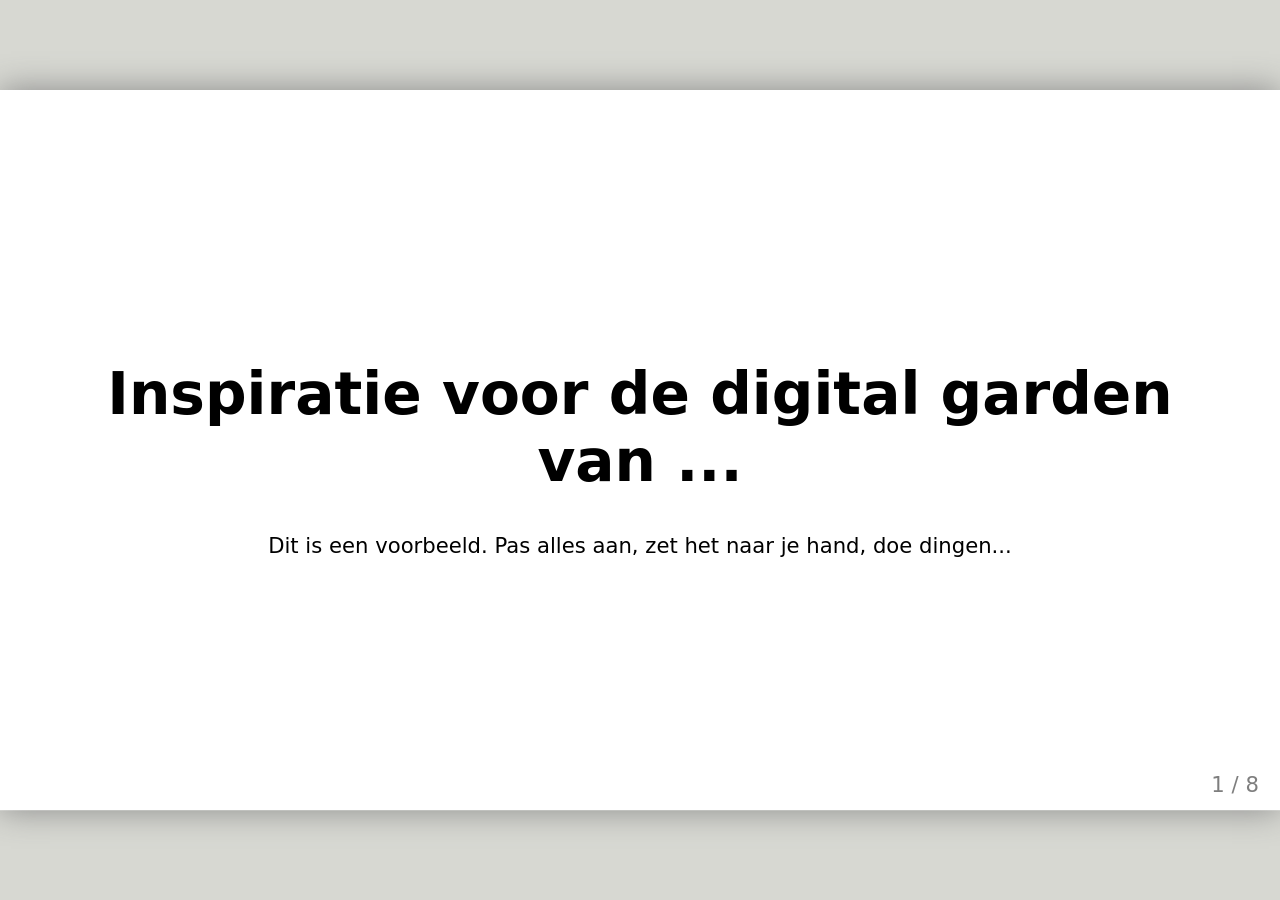
==== oefeningen/presentatie/index.html @ ad6693f0 "Merge branch 'CMDA:main' into main" ====
<!doctype html>
<html lang="nl">
  <head>
    <meta charset="utf-8" />
    <title>Inspiratie voor mijn digital garden</title>
    <style>
      /* Zet de stylesheet naar je hand... of laat het lekker minimalistisch */
      body {
        font-family: system-ui, sans-serif;
      }
      .remark-code,
      .remark-inline-code {
        font-family: monospace;
      }
    </style>
  </head>
  <body>
    <textarea id="source">
class: center, middle
<!--
In deze textarea kan je in Markdown de slides aanpassen,
zie https://github.com/gnab/remark/wiki voor alle mogelijkheden!
-->

# Inspiratie voor de digital garden van ...

Dit is een voorbeeld. Pas alles aan, zet het naar je hand, doe dingen...

---

# Agenda


1. Onderwerp
2. 10 links
3. 50 afbeeldingen
4. ...(max 11 slides, 15 totaal)
5. introtekst van max. 180 tekens

---

# Onderwerp

Wat is jouw interesse, waarom, wat, hoe (cultuur, vakmanschap, sport, idool, ​hobby, passie categorie enz.) toon een hoeveelheid afbeeldingen.​

---

# 10 links

Welke 10 links heb je gelezen, geraadpleegd ter inspiratie, verdieping? Wat heb je daaruit gehaald?

---

# Zoek 50 afbeeldingen

Waarom kies je specifiek voor deze verzameling? Zijn er patronen te ontdekken? Heeft
alles een specifieke kleurstelling? Herken je een actie, een gevoel, een materiaal of
een standpunt? Wat is kenmerkend voor deze verzameling? Welke dingen komen steeds terug?

---

<!-- Slide zonder titel! -->

Hieronder een voorbeeld voor het opnemen van een afbeelding. Het is iets lastiger
om met Remarkjs een heleboel afbeeldingen op één slide op te nemen, je hebt daar
veel custom CSS voor nodig. Een handige workaround is om in een fotobewerkingsprogramma
een aantal collages van de door jou gevonden afbeeldingen te maken en die op te
nemen als afbeelding op de slide...

![placeholder image](./placeholder.svg)

---
background-image: url(./placeholder.svg)

... of als [background image](https://github.com/gnab/remark/wiki/Markdown#background-image) voor een slide.

---

# Introtekst

Wat wil je een ander vertellen over je onderwerp ​

Hoe denk je dit te vertellen met eigen content? en met overige content zoals (links, afbeeldingen, tekst)

Schrijf een eerste stukje content als basis voor je garden (maximaal 180 tekens).

<!-- Laat onderstaande staan anders breekt je presentatie -->
    </textarea>
    <script src="./remark-latest.min.js"></script>
    <script>
      var slideshow = remark.create({
        ratio: "16:9",
      });
    </script>
  </body>
</html>
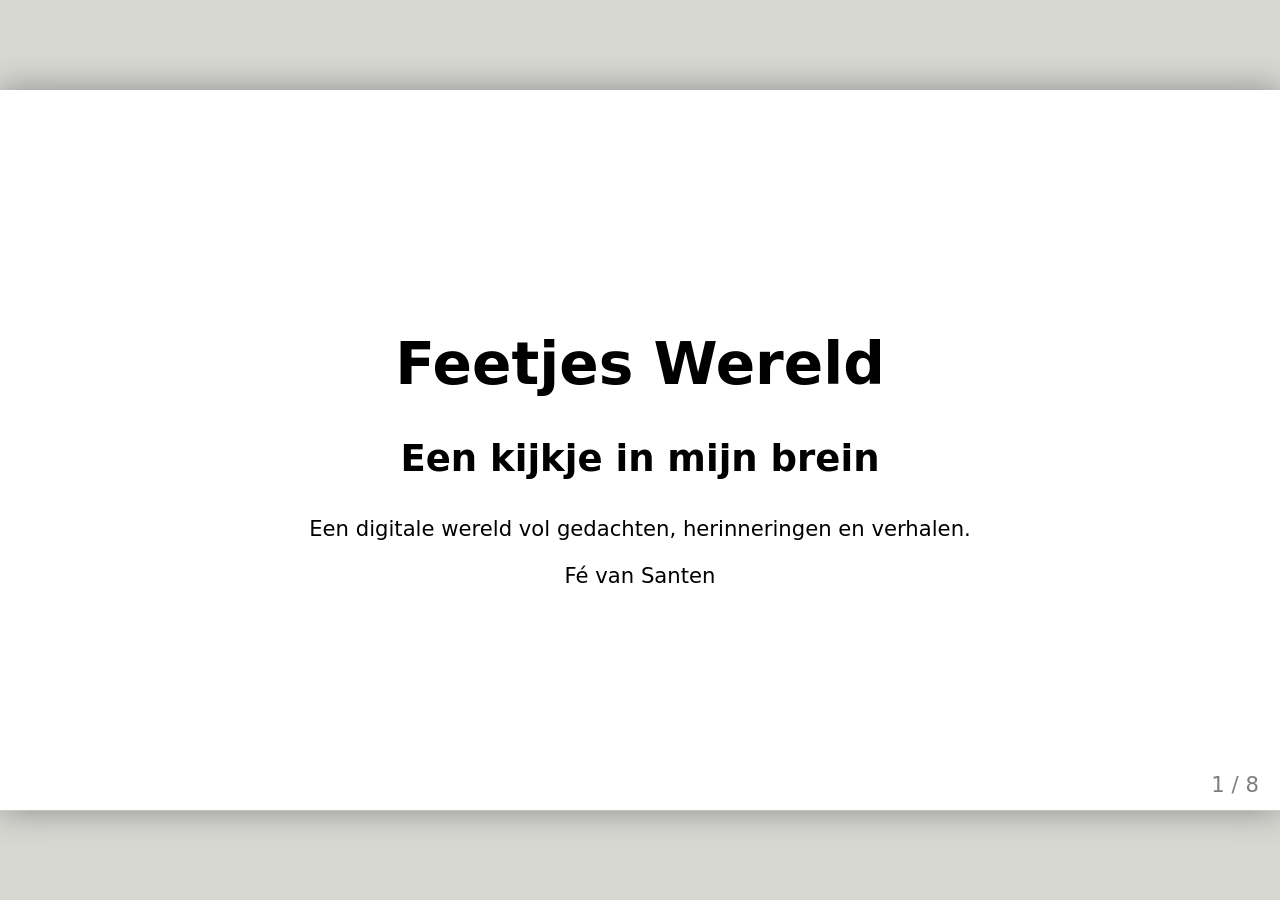
==== commit 0ca8a279: "Learning log bijgewerkt" ====
--- a/oefeningen/presentatie/index.html
+++ b/oefeningen/presentatie/index.html
@@ -22,10 +22,13 @@
 zie https://github.com/gnab/remark/wiki voor alle mogelijkheden!
 -->
 
-# Inspiratie voor de digital garden van ...
+# Feetjes Wereld
 
-Dit is een voorbeeld. Pas alles aan, zet het naar je hand, doe dingen...
+### Een kijkje in mijn brein
 
+Een digitale wereld vol gedachten, herinneringen en verhalen.
+
+Fé van Santen
 ---
 
 # Agenda
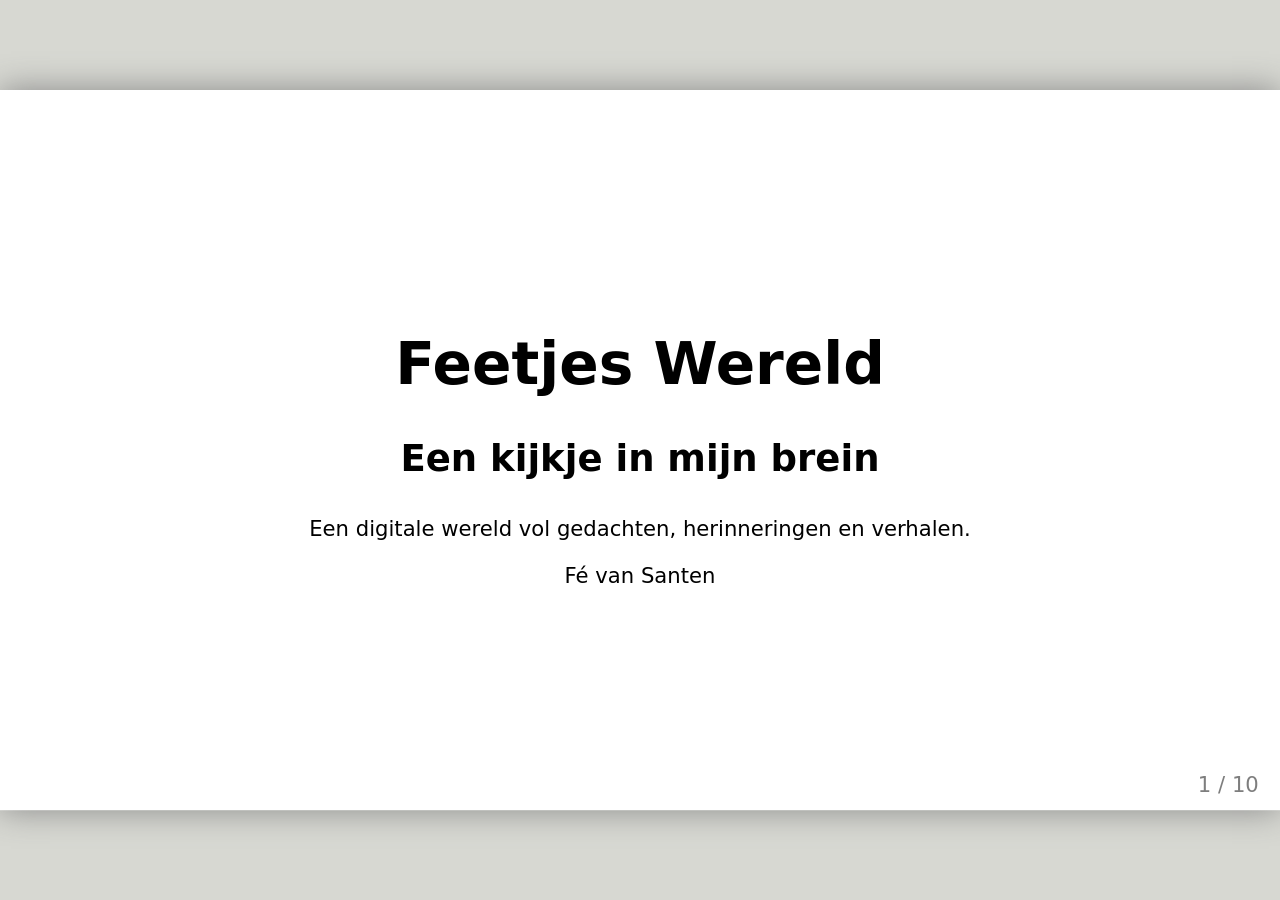
==== commit 890484ed: "Nieuwe foto's toegevoegd" ====
--- a/oefeningen/presentatie/index.html
+++ b/oefeningen/presentatie/index.html
@@ -33,32 +33,91 @@
 
 # Agenda
 
-
-1. Onderwerp
-2. 10 links
-3. 50 afbeeldingen
-4. ...(max 11 slides, 15 totaal)
-5. introtekst van max. 180 tekens
+1. Onderwerp: Feetjes Wereld
+2. 10 inspiratiebronnen
+3. 50 inspiratieafbeeldingen
+4. Patronen in mijn onderzoek
+5. Mijn eerste concept
+6. Introtekst
 
 ---
 
 # Onderwerp
 
-Wat is jouw interesse, waarom, wat, hoe (cultuur, vakmanschap, sport, idool, ​hobby, passie categorie enz.) toon een hoeveelheid afbeeldingen.​
+Feetjes Wereld wordt een soort open dagboek waarin ik alles kan verzamelen wat mij bezighoudt of verwondert.
+
+Van herinneringen en persoonlijke gedachten tot grappige nieuwsartikelen, muziek, dingen die ik op social media tegenkom of gewoon iets wat ik leuk vind.
+
+Ik wil dit vormgeven als een groot flatgebouw met allemaal kleine kamers, waarin achter ieder raam weer iets anders te ontdekken valt.
+---
+
+# 10 inspiratiebronnen (1/2)
+
+1. [WINDOWS // NYC](https://windows.davekrugman.com)  
+   Inspiratie voor een gebouw met allemaal verschillende ramen.
+
+2. [Builtloop](https://builtloop.in)  
+   Het ontdekken van verschillende ruimtes in een gebouw.
+
+3. [Genius Loci: Home](https://palekirill.github.io/genius-loci-home/)  
+   Een interactieve omgeving waarin je zelf dingen ontdekt.
+
+4. [Zoomquilt](https://zzz.zoomquilt.org/)  
+   Een eindeloze wereld waarin je steeds verder kunt kijken.
+
+5. [Guerrilla Design](https://guerrilladesign.framer.website/page-3)  
+   Inspiratie voor bijzondere vormgeving en interactie.
 
 ---
 
-# 10 links
+# 10 inspiratiebronnen (2/2)
 
-Welke 10 links heb je gelezen, geraadpleegd ter inspiratie, verdieping? Wat heb je daaruit gehaald?
+6. [Romain Avalle](https://romainavalle.dev)  
+   Inspiratie voor animaties en een speelse website.
+
+7. [Hemu Ski](https://eric1hua.github.io/hemu-ski/)  
+   Zelf bewegen en ontdekken in een digitale wereld.
+
+8. [Josh Kern](https://webdesign.kernjosh.com)  
+   Inspiratie voor creatieve webdesignexperimenten.
+
+9. [Véras Fawaz](https://www.verasfawaz.com)  
+   Een persoonlijke website met interactieve elementen.
+
+10. [WindowSwap](https://www.window-swap.com/)  
+    Via een raam een kijkje nemen in een andere wereld.
 
 ---
 
-# Zoek 50 afbeeldingen
+# Zoek 50 afbeeldingen (1/2)
 
-Waarom kies je specifiek voor deze verzameling? Zijn er patronen te ontdekken? Heeft
-alles een specifieke kleurstelling? Herken je een actie, een gevoel, een materiaal of
-een standpunt? Wat is kenmerkend voor deze verzameling? Welke dingen komen steeds terug?
+<img src="./inspiratie-foto's/Illustraties/inspiratie2.jpg" width="22%">
+<img src="./inspiratie-foto's/Illustraties/inspiratie3.jpg" width="22%">
+<img src="./inspiratie-foto's/Illustraties/inspiratie4.jpg" width="22%">
+<img src="./inspiratie-foto's/Illustraties/inspiratie13.jpg" width="22%">
+
+<br>
+
+<img src="./inspiratie-foto's/Illustraties/inspiratie20.jpg" width="22%">
+<img src="./inspiratie-foto's/Illustraties/inspiratie21.jpg" width="22%">
+<img src="./inspiratie-foto's/Illustraties/inspiratie25.jpg" width="22%">
+<img src="./inspiratie-foto's/Illustraties/inspiratie28.jpg" width="22%">
+
+---
+
+# Zoek 50 afbeeldingen (2/2)
+
+<img src="./inspiratie-foto's/Illustraties/inspiratie38.jpg" width="22%">
+<img src="./inspiratie-foto's/Illustraties/inspiratie39.jpg" width="22%">
+<img src="./inspiratie-foto's/Illustraties/inspiratie44.jpg" width="22%">
+<img src="./inspiratie-foto's/Illustraties/inspiratie45.jpg" width="22%">
+
+<br>
+
+<img src="./inspiratie-foto's/Illustraties/inspiratie46.jpg" width="22%">
+<img src="./inspiratie-foto's/Illustraties/inspiratie48.jpg" width="22%">
+<img src="./inspiratie-foto's/Illustraties/inspiratie49.jpg" width="22%">
+<img src="./inspiratie-foto's/Illustraties/inspiratie50.jpg" width="22%">
 
 ---
 
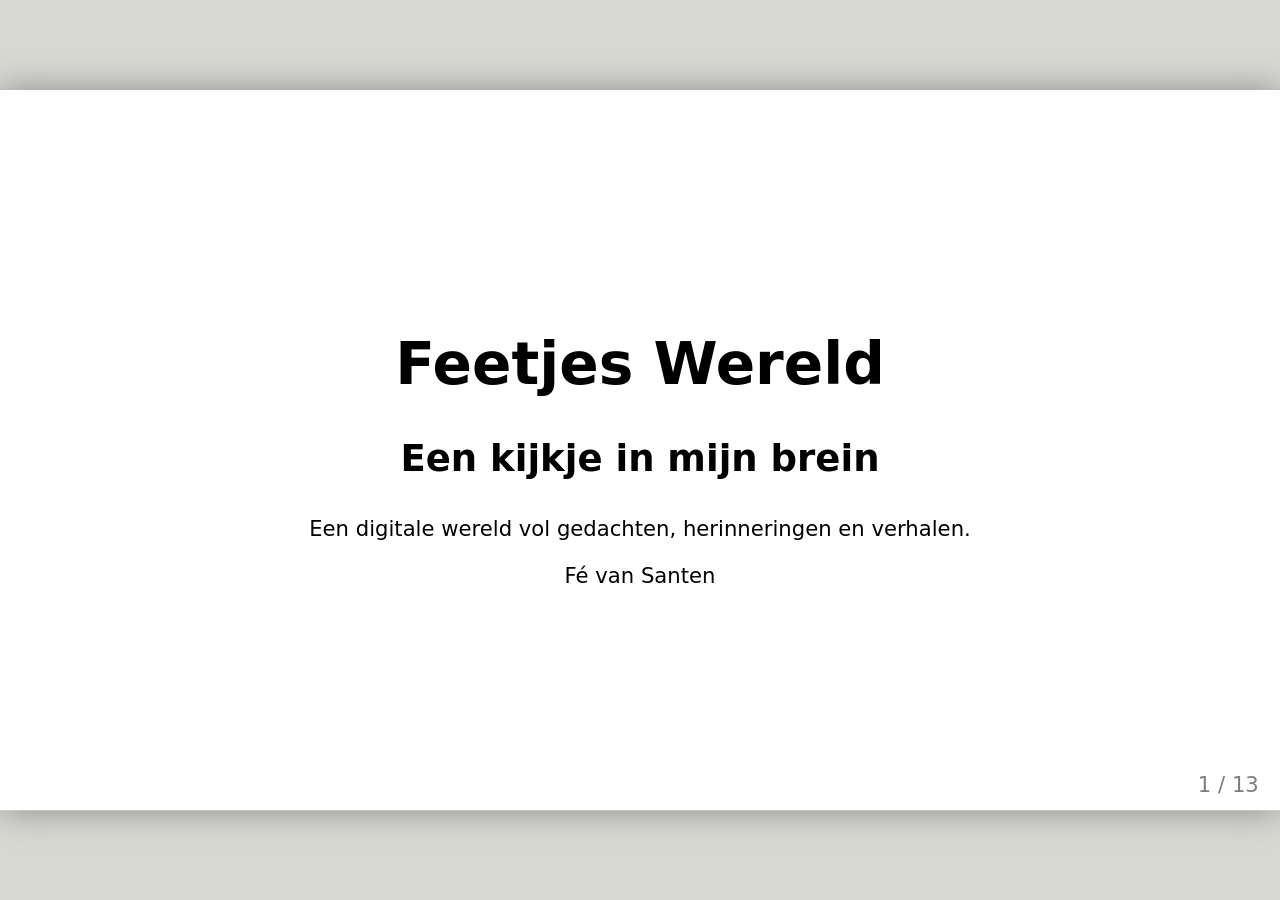
==== commit 63be8540: "Presentatie gemaakt" ====
--- a/oefeningen/presentatie/index.html
+++ b/oefeningen/presentatie/index.html
@@ -89,62 +89,117 @@
 
 ---
 
-# Zoek 50 afbeeldingen (1/2)
-
-<img src="./inspiratie-foto's/Illustraties/inspiratie2.jpg" width="22%">
-<img src="./inspiratie-foto's/Illustraties/inspiratie3.jpg" width="22%">
-<img src="./inspiratie-foto's/Illustraties/inspiratie4.jpg" width="22%">
-<img src="./inspiratie-foto's/Illustraties/inspiratie13.jpg" width="22%">
-
-<br>
-
-<img src="./inspiratie-foto's/Illustraties/inspiratie20.jpg" width="22%">
-<img src="./inspiratie-foto's/Illustraties/inspiratie21.jpg" width="22%">
-<img src="./inspiratie-foto's/Illustraties/inspiratie25.jpg" width="22%">
-<img src="./inspiratie-foto's/Illustraties/inspiratie28.jpg" width="22%">
-
----
-
-# Zoek 50 afbeeldingen (2/2)
-
-<img src="./inspiratie-foto's/Illustraties/inspiratie38.jpg" width="22%">
-<img src="./inspiratie-foto's/Illustraties/inspiratie39.jpg" width="22%">
-<img src="./inspiratie-foto's/Illustraties/inspiratie44.jpg" width="22%">
-<img src="./inspiratie-foto's/Illustraties/inspiratie45.jpg" width="22%">
-
-<br>
-
-<img src="./inspiratie-foto's/Illustraties/inspiratie46.jpg" width="22%">
-<img src="./inspiratie-foto's/Illustraties/inspiratie48.jpg" width="22%">
-<img src="./inspiratie-foto's/Illustraties/inspiratie49.jpg" width="22%">
-<img src="./inspiratie-foto's/Illustraties/inspiratie50.jpg" width="22%">
-
----
-
-<!-- Slide zonder titel! -->
-
-Hieronder een voorbeeld voor het opnemen van een afbeelding. Het is iets lastiger
-om met Remarkjs een heleboel afbeeldingen op één slide op te nemen, je hebt daar
-veel custom CSS voor nodig. Een handige workaround is om in een fotobewerkingsprogramma
-een aantal collages van de door jou gevonden afbeeldingen te maken en die op te
-nemen als afbeelding op de slide...
-
-![placeholder image](./placeholder.svg)
-
----
-background-image: url(./placeholder.svg)
-
-... of als [background image](https://github.com/gnab/remark/wiki/Markdown#background-image) voor een slide.
-
----
-
-# Introtekst
-
-Wat wil je een ander vertellen over je onderwerp ​
-
-Hoe denk je dit te vertellen met eigen content? en met overige content zoals (links, afbeeldingen, tekst)
-
-Schrijf een eerste stukje content als basis voor je garden (maximaal 180 tekens).
+# 50 inspiratieafbeeldingen (1/2)
+## Illustraties (16 afbeeldingen)
+
+<img src="./inspiratie-foto's/Illustraties/inspiratie2.jpg" height="120">
+<img src="./inspiratie-foto's/Illustraties/inspiratie3.jpg" height="120">
+<img src="./inspiratie-foto's/Illustraties/inspiratie4.jpg" height="120">
+<img src="./inspiratie-foto's/Illustraties/inspiratie13.jpg" height="120">
+<img src="./inspiratie-foto's/Illustraties/inspiratie20.jpg" height="120">
+<img src="./inspiratie-foto's/Illustraties/inspiratie21.jpg" height="120">
+<img src="./inspiratie-foto's/Illustraties/inspiratie25.jpg" height="120">
+<img src="./inspiratie-foto's/Illustraties/inspiratie28.jpg" height="120">
+<img src="./inspiratie-foto's/Illustraties/inspiratie38.jpg" height="120">
+<img src="./inspiratie-foto's/Illustraties/inspiratie39.jpg" height="120">
+<img src="./inspiratie-foto's/Illustraties/inspiratie44.jpg" height="120">
+<img src="./inspiratie-foto's/Illustraties/inspiratie45.jpg" height="120">
+<img src="./inspiratie-foto's/Illustraties/inspiratie46.jpg" height="120">
+<img src="./inspiratie-foto's/Illustraties/inspiratie48.jpg" height="120">
+<img src="./inspiratie-foto's/Illustraties/inspiratie49.jpg" height="120">
+<img src="./inspiratie-foto's/Illustraties/inspiratie50.jpg" height="120">
+
+---
+
+## Het brein en persoonlijke verhalen (6 afbeeldingen)
+
+<img src="./inspiratie-foto's/Het brein en persoonlijke verhalen/inspiratie23.jpg" height="150">
+<img src="./inspiratie-foto's/Het brein en persoonlijke verhalen/inspiratie30.jpg" height="150">
+<img src="./inspiratie-foto's/Het brein en persoonlijke verhalen/inspiratie31.jpg" height="150">
+<img src="./inspiratie-foto's/Het brein en persoonlijke verhalen/inspiratie32.jpg" height="150">
+<img src="./inspiratie-foto's/Het brein en persoonlijke verhalen/inspiratie33.jpg" height="150">
+<img src="./inspiratie-foto's/Het brein en persoonlijke verhalen/inspiratie43.jpg" height="150">
+
+---
+
+## Ruimtes (28 afbeeldingen)
+### (1/2)
+
+<img src="./inspiratie-foto's/Ruimtes en ontdekkingswerelden/inspiratie1.jpg" height="150">
+<img src="./inspiratie-foto's/Ruimtes en ontdekkingswerelden/inspiratie5.jpg" height="150">
+<img src="./inspiratie-foto's/Ruimtes en ontdekkingswerelden/inspiratie6.jpg" height="150">
+<img src="./inspiratie-foto's/Ruimtes en ontdekkingswerelden/inspiratie7.jpg" height="150">
+<img src="./inspiratie-foto's/Ruimtes en ontdekkingswerelden/inspiratie8.jpg" height="150">
+<img src="./inspiratie-foto's/Ruimtes en ontdekkingswerelden/inspiratie9.jpg" height="150">
+<img src="./inspiratie-foto's/Ruimtes en ontdekkingswerelden/inspiratie10.jpg" height="150">
+<img src="./inspiratie-foto's/Ruimtes en ontdekkingswerelden/inspiratie11.jpg" height="150">
+<img src="./inspiratie-foto's/Ruimtes en ontdekkingswerelden/inspiratie12.jpg" height="150">
+<img src="./inspiratie-foto's/Ruimtes en ontdekkingswerelden/inspiratie14.jpg" height="150">
+<img src="./inspiratie-foto's/Ruimtes en ontdekkingswerelden/inspiratie15.jpg" height="150">
+<img src="./inspiratie-foto's/Ruimtes en ontdekkingswerelden/inspiratie16.jpg" height="150">
+<img src="./inspiratie-foto's/Ruimtes en ontdekkingswerelden/inspiratie17.jpg" height="150">
+<img src="./inspiratie-foto's/Ruimtes en ontdekkingswerelden/inspiratie18.jpg" height="150">
+
+---
+
+## Ruimtes 
+### (2/2)
+
+<img src="./inspiratie-foto's/Ruimtes en ontdekkingswerelden/inspiratie19.jpg" height="150">
+<img src="./inspiratie-foto's/Ruimtes en ontdekkingswerelden/inspiratie22.jpg" height="150">
+<img src="./inspiratie-foto's/Ruimtes en ontdekkingswerelden/inspiratie24.jpg" height="150">
+<img src="./inspiratie-foto's/Ruimtes en ontdekkingswerelden/inspiratie26.jpg" height="150">
+<img src="./inspiratie-foto's/Ruimtes en ontdekkingswerelden/inspiratie27.jpg" height="150">
+<img src="./inspiratie-foto's/Ruimtes en ontdekkingswerelden/inspiratie29.jpg" height="150">
+<img src="./inspiratie-foto's/Ruimtes en ontdekkingswerelden/inspiratie34.jpg" height="150">
+<img src="./inspiratie-foto's/Ruimtes en ontdekkingswerelden/inspiratie35.jpg" height="150">
+<img src="./inspiratie-foto's/Ruimtes en ontdekkingswerelden/inspiratie36.jpg" height="150">
+<img src="./inspiratie-foto's/Ruimtes en ontdekkingswerelden/inspiratie37.jpg" height="150">
+<img src="./inspiratie-foto's/Ruimtes en ontdekkingswerelden/inspiratie40.jpg" height="150">
+<img src="./inspiratie-foto's/Ruimtes en ontdekkingswerelden/inspiratie41.jpg" height="150">
+<img src="./inspiratie-foto's/Ruimtes en ontdekkingswerelden/inspiratie42.jpg" height="150">
+<img src="./inspiratie-foto's/Ruimtes en ontdekkingswerelden/inspiratie47.jpg" height="150">
+
+---
+
+# Patronen in mijn onderzoek
+
+In mijn inspiratieafbeeldingen zie ik drie dingen steeds terug:
+
+1. **Persoonlijke verhalen:** websites die voelen als een dagboek, waarin je iemands gedachten en herinneringen ontdekt.
+
+2. **Illustraties:** speelse tekeningen die een website persoonlijker maken en verhalen op een creatieve manier laten zien.
+
+3. **Ruimtes en ontdekkingen:** gebouwen, kamers en ramen waarachter steeds iets nieuws te ontdekken valt.
+
+Deze drie dingen wil ik combineren in mijn eigen digital garden.
+
+---
+
+# Mijn eerste concept
+
+Ik wil mijn digital garden vormgeven als een groot geïllustreerd flatgebouw.
+
+- Achter ieder raam zit een ander verhaal, een herinnering of iets wat mij bezighoudt.
+- Bezoekers kunnen op de ramen klikken om verschillende kamers te ontdekken.
+- Iedere kamer krijgt een eigen inhoud, bijvoorbeeld muziek, foto's, nieuws of persoonlijke gedachten.
+- Het gebouw blijft groeien, omdat ik steeds nieuwe dingen kan toevoegen.
+
+Het moet voelen alsof je een kijkje neemt in mijn brein.
+
+---
+
+# Mijn verhaal vertellen
+
+Ik wil mijn eigen verhalen combineren met dingen die ik ergens anders tegenkom.
+
+**Eigen content:** herinneringen, gedachten, foto's en illustraties die ik zelf maak.
+
+**Andere content:** nieuwsartikelen, muziek, video's, socialmediaberichten en links die ik interessant vind.
+
+Zo wordt Feetjes Wereld een verzameling van alles wat mij bezighoudt.
+
+---
 
 <!-- Laat onderstaande staan anders breekt je presentatie -->
     </textarea>
